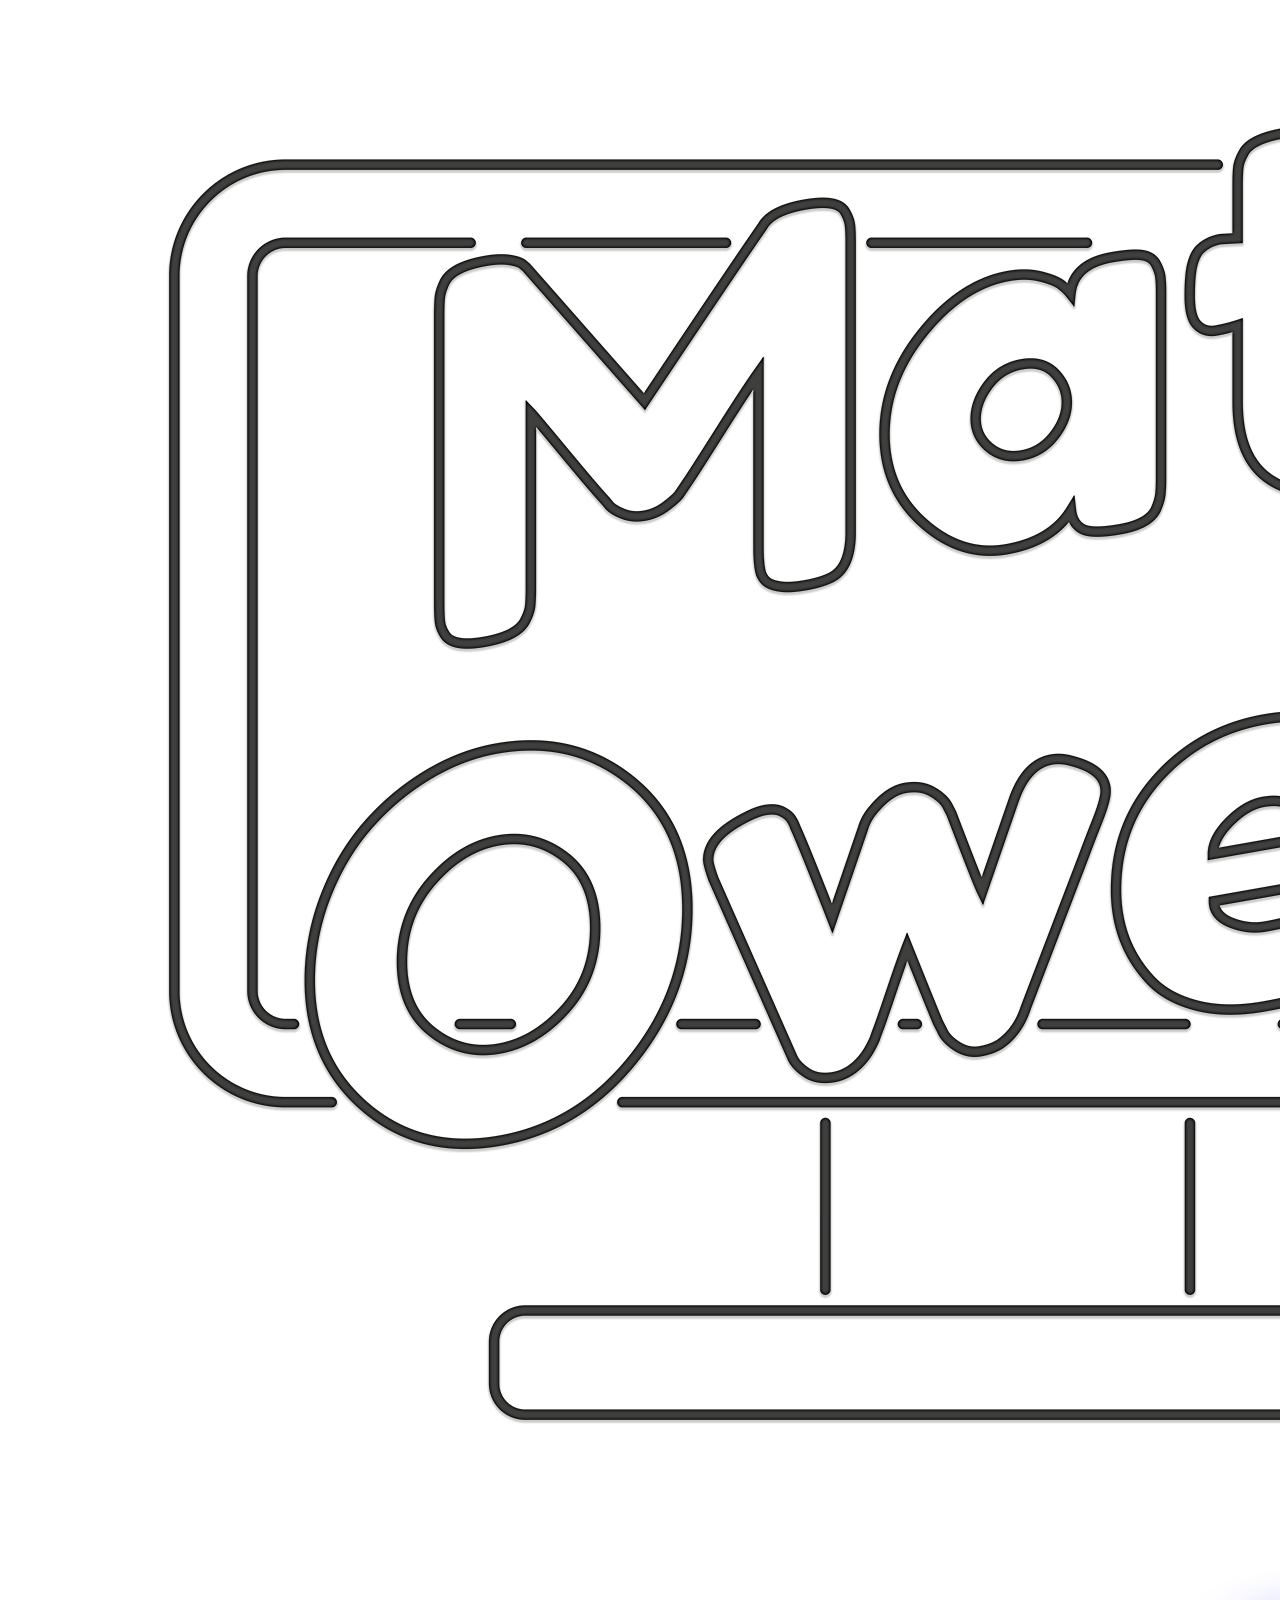
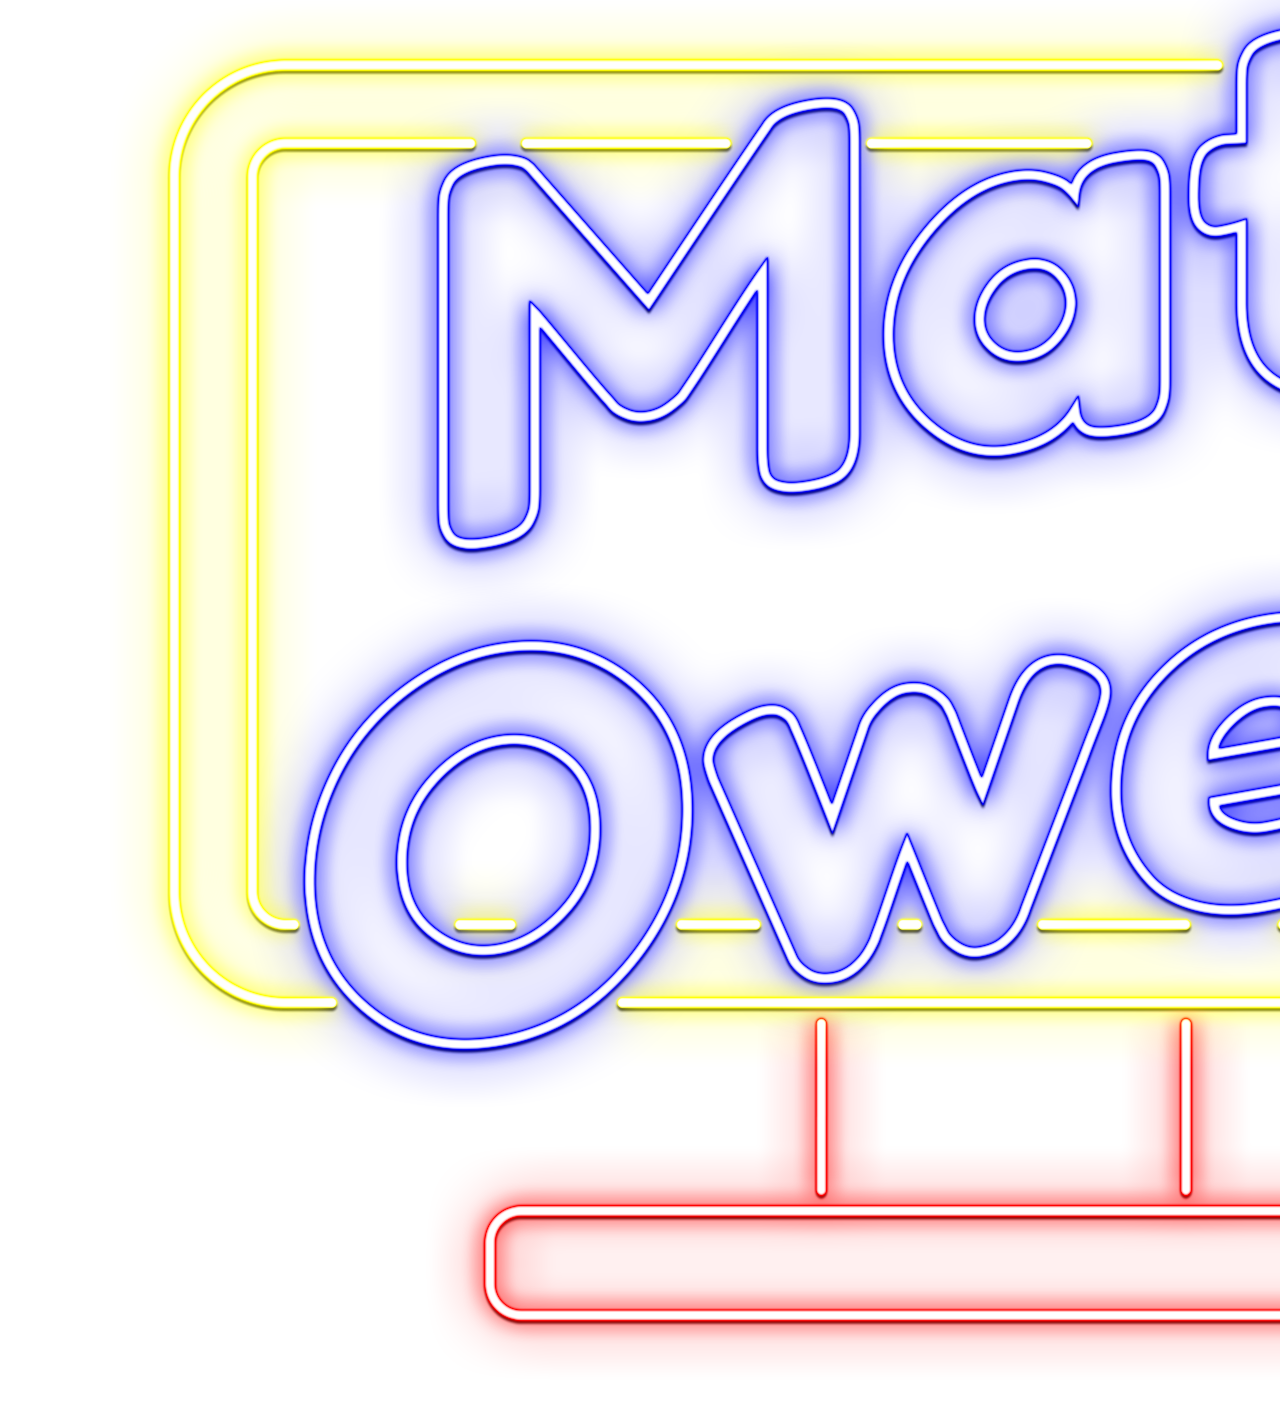
==== index.html @ fc447385 "starting new website" ====
<html>
    <head>
		<title>— Matt Owen —</title>
    	<link rel="stylesheet" type="text/css" href="style.css">
		<script src="app.js"></script>
    </head>
    <body>
		<div class="photo">
			<img src="sign_off.png" style>
		</div>
		<div class="photo photo2">
			<img src="sign_on.png" style>
		</div>
    </body>
</html>
---- style.css ----
.photo{
	height: auto;
	width: auto;
	margin: auto;
}

.photo2 {
	display: hidden;
}
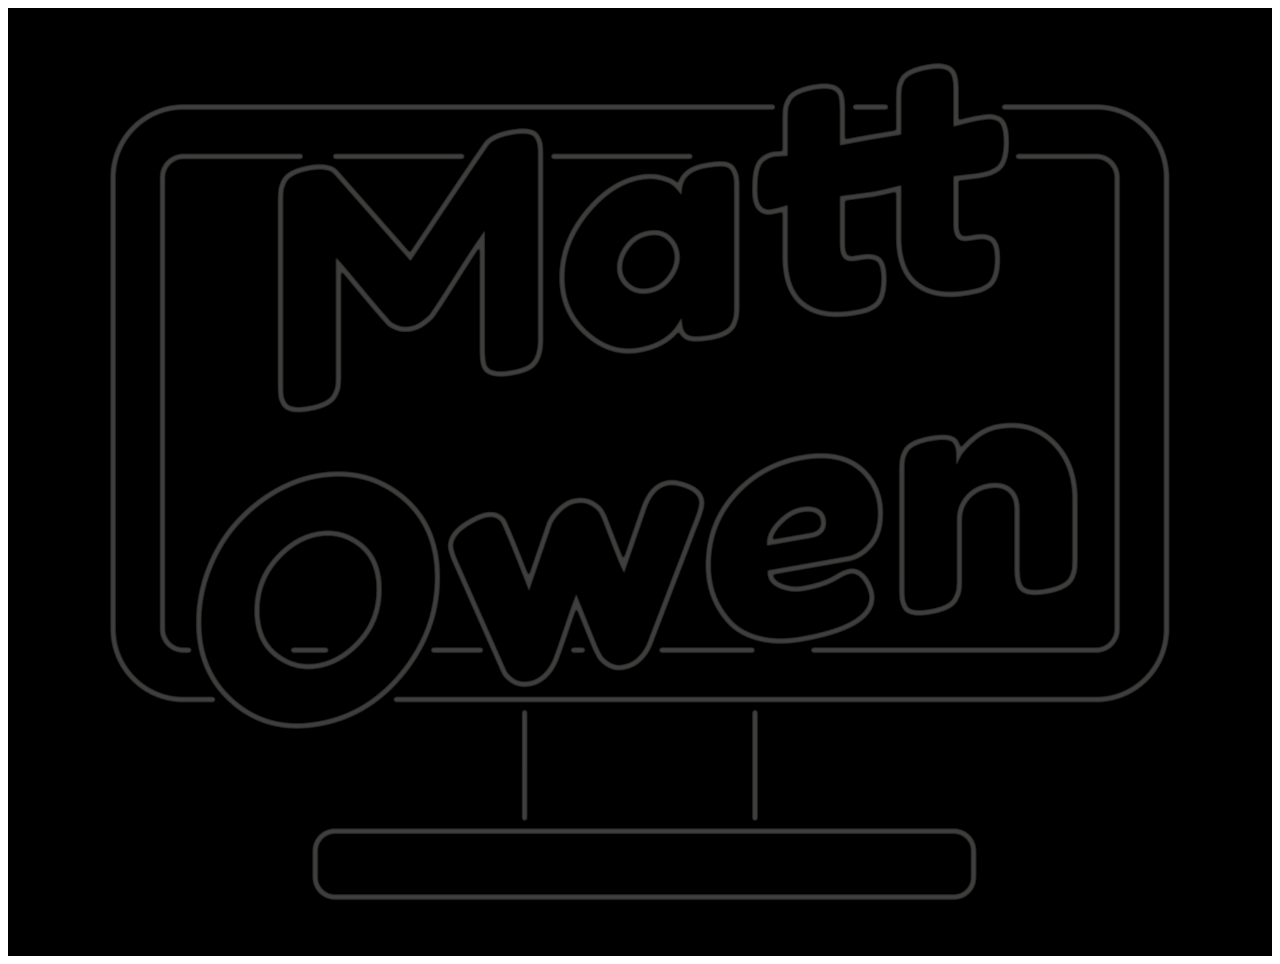
==== commit 1659e02b: "basic animation working" ====
--- a/index.html
+++ b/index.html
@@ -2,14 +2,14 @@
     <head>
 		<title>— Matt Owen —</title>
     	<link rel="stylesheet" type="text/css" href="style.css">
-		<script src="app.js"></script>
+        <script src="https://ajax.googleapis.com/ajax/libs/jquery/3.2.1/jquery.min.js"></script>
+		<script src="jqueries.js"></script>
+        <script src="app.js"></script>
     </head>
     <body>
-		<div class="photo">
-			<img src="sign_off.png" style>
-		</div>
-		<div class="photo photo2">
-			<img src="sign_on.png" style>
+		<div class="mainImage">
+			<img src="sign_off.png" id="signOff">
+			<img src="sign_on.png" class="photo2" id="signOn">
 		</div>
     </body>
-</html>
+</html>--- a/style.css
+++ b/style.css
@@ -1,9 +1,21 @@
-.photo{
-	height: auto;
-	width: auto;
-	margin: auto;
+
+.mainImage {
+    background:black;
+    position: relative;
+    display: inline-block;
 }
 
-.photo2 {
-	display: hidden;
-}+.mainImage img {
+    max-height: 100%;
+    max-width: 100%;
+    height: auto;
+    width: auto;
+}
+
+.mainImage .photo2 {
+	display: none;
+    position: absolute;
+    top: 0;
+    left: 0;
+    z-index: 99;
+}
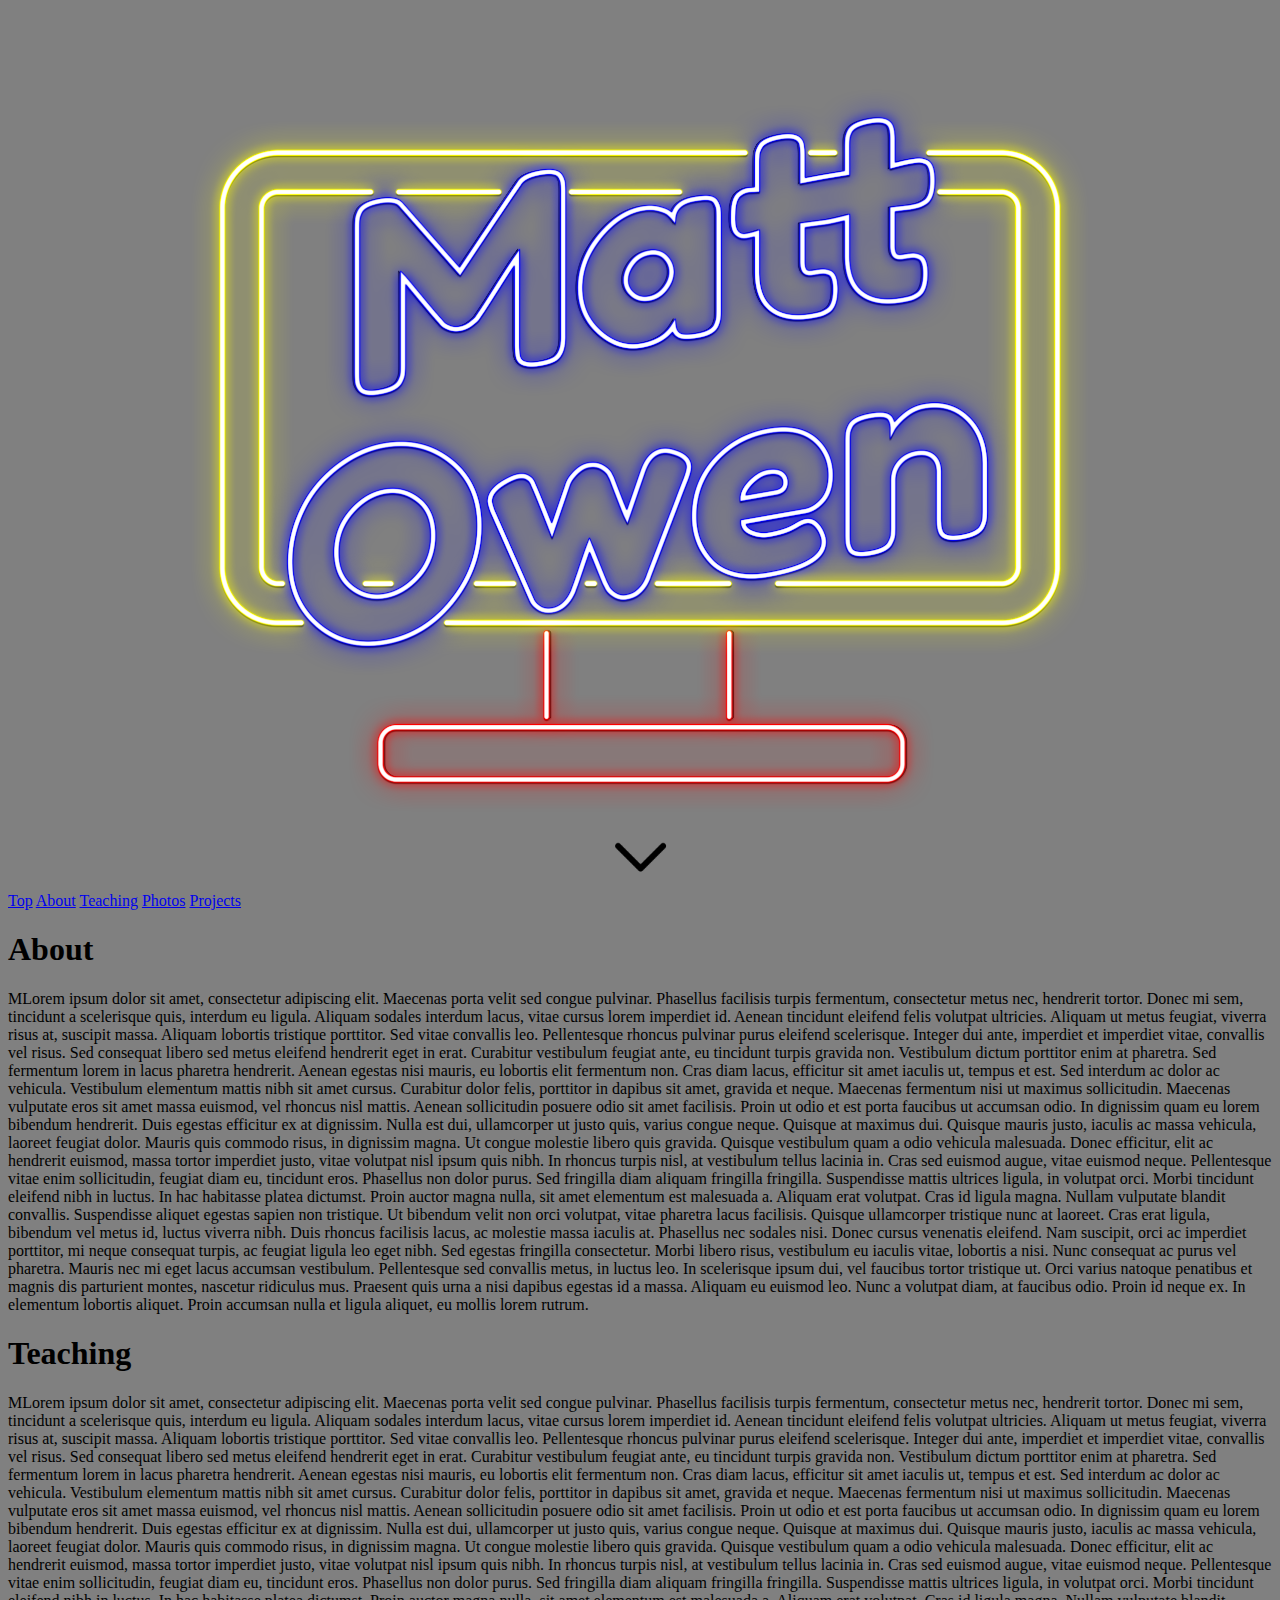
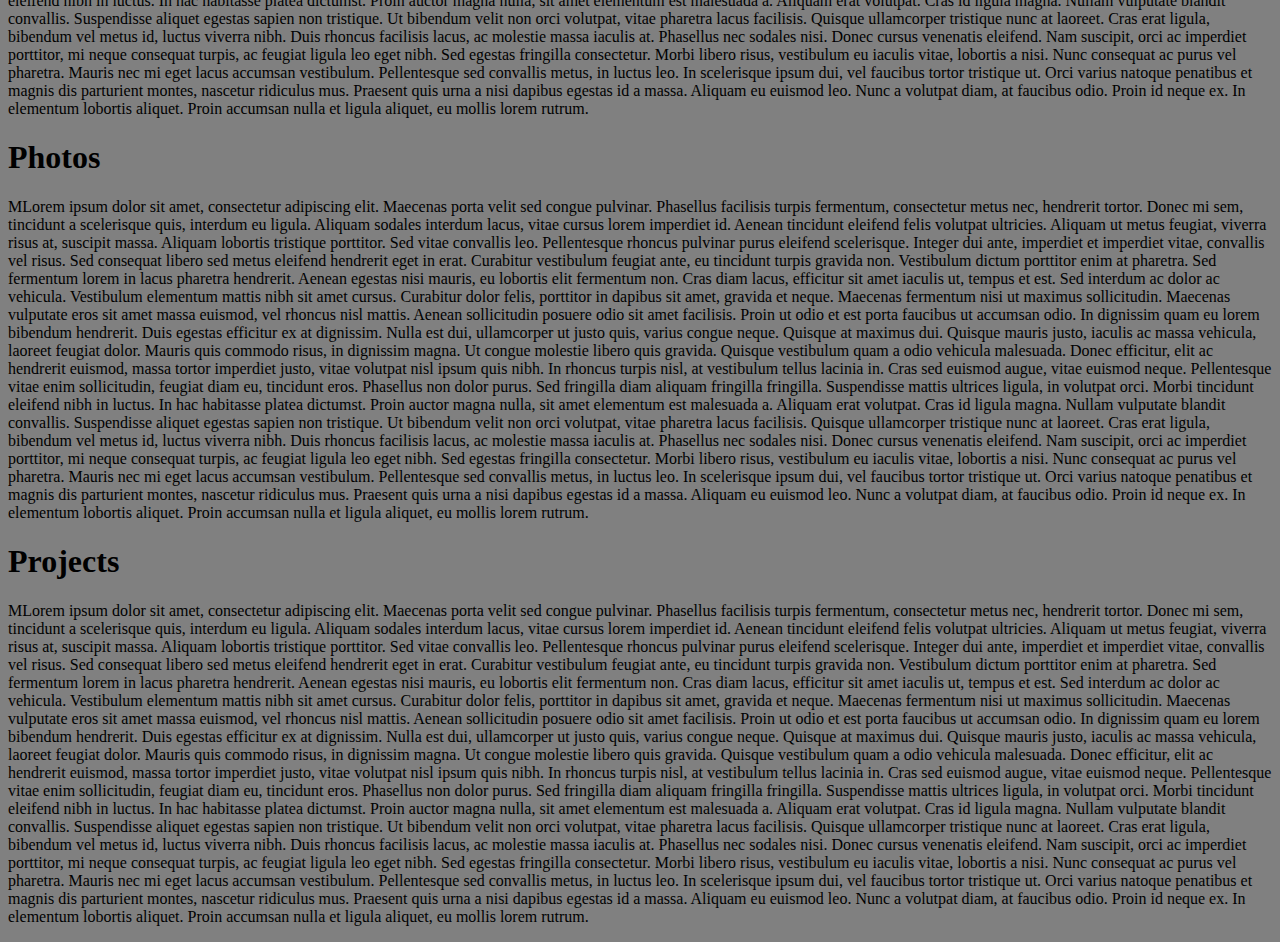
==== commit acfb0f65: "Mild changes, Likely last commit for a while because start of the semester" ====
--- a/index.html
+++ b/index.html
@@ -7,9 +7,72 @@
         <script src="app.js"></script>
     </head>
     <body>
-		<div class="mainImage">
-			<img src="sign_off.png" id="signOff">
-			<img src="sign_on.png" class="photo2" id="signOn">
-		</div>
+        <div class="top" id="top">
+            <span></span>
+            <img class="topImg" src="sign_off.png" id="signOff">
+            <img class="topImg" src="sign_on.png" id="signOn">
+            <a href="index.html#about"><img id="down" src="down.png"></a> 
+        </div>
+        <div class="nav">
+            <nav>
+                <a href="index.html#top">Top</a>
+                <a href="index.html#about">About</a>
+                <a href="index.html#teaching">Teaching</a>
+                <a href="index.html#photos">Photos</a>
+                <a href="index.html#projects">Projects</a>
+            </nav>
+        </div>
+        <div id="about">
+            <h1>About</h1>
+            <p>MLorem ipsum dolor sit amet, consectetur adipiscing elit. Maecenas porta velit sed congue pulvinar. Phasellus facilisis turpis fermentum, consectetur metus nec, hendrerit tortor. Donec mi sem, tincidunt a scelerisque quis, interdum eu ligula. Aliquam sodales interdum lacus, vitae cursus lorem imperdiet id. Aenean tincidunt eleifend felis volutpat ultricies. Aliquam ut metus feugiat, viverra risus at, suscipit massa. Aliquam lobortis tristique porttitor. Sed vitae convallis leo. Pellentesque rhoncus pulvinar purus eleifend scelerisque. Integer dui ante, imperdiet et imperdiet vitae, convallis vel risus. Sed consequat libero sed metus eleifend hendrerit eget in erat. Curabitur vestibulum feugiat ante, eu tincidunt turpis gravida non. Vestibulum dictum porttitor enim at pharetra. Sed fermentum lorem in lacus pharetra hendrerit.
+                
+            Aenean egestas nisi mauris, eu lobortis elit fermentum non. Cras diam lacus, efficitur sit amet iaculis ut, tempus et est. Sed interdum ac dolor ac vehicula. Vestibulum elementum mattis nibh sit amet cursus. Curabitur dolor felis, porttitor in dapibus sit amet, gravida et neque. Maecenas fermentum nisi ut maximus sollicitudin. Maecenas vulputate eros sit amet massa euismod, vel rhoncus nisl mattis. Aenean sollicitudin posuere odio sit amet facilisis. Proin ut odio et est porta faucibus ut accumsan odio.
+
+            In dignissim quam eu lorem bibendum hendrerit. Duis egestas efficitur ex at dignissim. Nulla est dui, ullamcorper ut justo quis, varius congue neque. Quisque at maximus dui. Quisque mauris justo, iaculis ac massa vehicula, laoreet feugiat dolor. Mauris quis commodo risus, in dignissim magna. Ut congue molestie libero quis gravida. Quisque vestibulum quam a odio vehicula malesuada. Donec efficitur, elit ac hendrerit euismod, massa tortor imperdiet justo, vitae volutpat nisl ipsum quis nibh. In rhoncus turpis nisl, at vestibulum tellus lacinia in. Cras sed euismod augue, vitae euismod neque. Pellentesque vitae enim sollicitudin, feugiat diam eu, tincidunt eros. Phasellus non dolor purus. Sed fringilla diam aliquam fringilla fringilla. Suspendisse mattis ultrices ligula, in volutpat orci.
+                
+            Morbi tincidunt eleifend nibh in luctus. In hac habitasse platea dictumst. Proin auctor magna nulla, sit amet elementum est malesuada a. Aliquam erat volutpat. Cras id ligula magna. Nullam vulputate blandit convallis. Suspendisse aliquet egestas sapien non tristique. Ut bibendum velit non orci volutpat, vitae pharetra lacus facilisis. Quisque ullamcorper tristique nunc at laoreet. Cras erat ligula, bibendum vel metus id, luctus viverra nibh. Duis rhoncus facilisis lacus, ac molestie massa iaculis at. Phasellus nec sodales nisi. Donec cursus venenatis eleifend. Nam suscipit, orci ac imperdiet porttitor, mi neque consequat turpis, ac feugiat ligula leo eget nibh.
+                
+            Sed egestas fringilla consectetur. Morbi libero risus, vestibulum eu iaculis vitae, lobortis a nisi. Nunc consequat ac purus vel pharetra. Mauris nec mi eget lacus accumsan vestibulum. Pellentesque sed convallis metus, in luctus leo. In scelerisque ipsum dui, vel faucibus tortor tristique ut. Orci varius natoque penatibus et magnis dis parturient montes, nascetur ridiculus mus. Praesent quis urna a nisi dapibus egestas id a massa. Aliquam eu euismod leo. Nunc a volutpat diam, at faucibus odio. Proin id neque ex. In elementum lobortis aliquet. Proin accumsan nulla et ligula aliquet, eu mollis lorem rutrum.
+            </p>
+        </div>
+        <div id="teaching">
+            <h1>Teaching</h1>
+            <p>MLorem ipsum dolor sit amet, consectetur adipiscing elit. Maecenas porta velit sed congue pulvinar. Phasellus facilisis turpis fermentum, consectetur metus nec, hendrerit tortor. Donec mi sem, tincidunt a scelerisque quis, interdum eu ligula. Aliquam sodales interdum lacus, vitae cursus lorem imperdiet id. Aenean tincidunt eleifend felis volutpat ultricies. Aliquam ut metus feugiat, viverra risus at, suscipit massa. Aliquam lobortis tristique porttitor. Sed vitae convallis leo. Pellentesque rhoncus pulvinar purus eleifend scelerisque. Integer dui ante, imperdiet et imperdiet vitae, convallis vel risus. Sed consequat libero sed metus eleifend hendrerit eget in erat. Curabitur vestibulum feugiat ante, eu tincidunt turpis gravida non. Vestibulum dictum porttitor enim at pharetra. Sed fermentum lorem in lacus pharetra hendrerit.
+                
+            Aenean egestas nisi mauris, eu lobortis elit fermentum non. Cras diam lacus, efficitur sit amet iaculis ut, tempus et est. Sed interdum ac dolor ac vehicula. Vestibulum elementum mattis nibh sit amet cursus. Curabitur dolor felis, porttitor in dapibus sit amet, gravida et neque. Maecenas fermentum nisi ut maximus sollicitudin. Maecenas vulputate eros sit amet massa euismod, vel rhoncus nisl mattis. Aenean sollicitudin posuere odio sit amet facilisis. Proin ut odio et est porta faucibus ut accumsan odio.
+
+            In dignissim quam eu lorem bibendum hendrerit. Duis egestas efficitur ex at dignissim. Nulla est dui, ullamcorper ut justo quis, varius congue neque. Quisque at maximus dui. Quisque mauris justo, iaculis ac massa vehicula, laoreet feugiat dolor. Mauris quis commodo risus, in dignissim magna. Ut congue molestie libero quis gravida. Quisque vestibulum quam a odio vehicula malesuada. Donec efficitur, elit ac hendrerit euismod, massa tortor imperdiet justo, vitae volutpat nisl ipsum quis nibh. In rhoncus turpis nisl, at vestibulum tellus lacinia in. Cras sed euismod augue, vitae euismod neque. Pellentesque vitae enim sollicitudin, feugiat diam eu, tincidunt eros. Phasellus non dolor purus. Sed fringilla diam aliquam fringilla fringilla. Suspendisse mattis ultrices ligula, in volutpat orci.
+                
+            Morbi tincidunt eleifend nibh in luctus. In hac habitasse platea dictumst. Proin auctor magna nulla, sit amet elementum est malesuada a. Aliquam erat volutpat. Cras id ligula magna. Nullam vulputate blandit convallis. Suspendisse aliquet egestas sapien non tristique. Ut bibendum velit non orci volutpat, vitae pharetra lacus facilisis. Quisque ullamcorper tristique nunc at laoreet. Cras erat ligula, bibendum vel metus id, luctus viverra nibh. Duis rhoncus facilisis lacus, ac molestie massa iaculis at. Phasellus nec sodales nisi. Donec cursus venenatis eleifend. Nam suscipit, orci ac imperdiet porttitor, mi neque consequat turpis, ac feugiat ligula leo eget nibh.
+                
+            Sed egestas fringilla consectetur. Morbi libero risus, vestibulum eu iaculis vitae, lobortis a nisi. Nunc consequat ac purus vel pharetra. Mauris nec mi eget lacus accumsan vestibulum. Pellentesque sed convallis metus, in luctus leo. In scelerisque ipsum dui, vel faucibus tortor tristique ut. Orci varius natoque penatibus et magnis dis parturient montes, nascetur ridiculus mus. Praesent quis urna a nisi dapibus egestas id a massa. Aliquam eu euismod leo. Nunc a volutpat diam, at faucibus odio. Proin id neque ex. In elementum lobortis aliquet. Proin accumsan nulla et ligula aliquet, eu mollis lorem rutrum.
+            </p>
+        </div>
+        <div id="photos">
+            <h1>Photos</h1>
+            <p>MLorem ipsum dolor sit amet, consectetur adipiscing elit. Maecenas porta velit sed congue pulvinar. Phasellus facilisis turpis fermentum, consectetur metus nec, hendrerit tortor. Donec mi sem, tincidunt a scelerisque quis, interdum eu ligula. Aliquam sodales interdum lacus, vitae cursus lorem imperdiet id. Aenean tincidunt eleifend felis volutpat ultricies. Aliquam ut metus feugiat, viverra risus at, suscipit massa. Aliquam lobortis tristique porttitor. Sed vitae convallis leo. Pellentesque rhoncus pulvinar purus eleifend scelerisque. Integer dui ante, imperdiet et imperdiet vitae, convallis vel risus. Sed consequat libero sed metus eleifend hendrerit eget in erat. Curabitur vestibulum feugiat ante, eu tincidunt turpis gravida non. Vestibulum dictum porttitor enim at pharetra. Sed fermentum lorem in lacus pharetra hendrerit.
+                
+            Aenean egestas nisi mauris, eu lobortis elit fermentum non. Cras diam lacus, efficitur sit amet iaculis ut, tempus et est. Sed interdum ac dolor ac vehicula. Vestibulum elementum mattis nibh sit amet cursus. Curabitur dolor felis, porttitor in dapibus sit amet, gravida et neque. Maecenas fermentum nisi ut maximus sollicitudin. Maecenas vulputate eros sit amet massa euismod, vel rhoncus nisl mattis. Aenean sollicitudin posuere odio sit amet facilisis. Proin ut odio et est porta faucibus ut accumsan odio.
+
+            In dignissim quam eu lorem bibendum hendrerit. Duis egestas efficitur ex at dignissim. Nulla est dui, ullamcorper ut justo quis, varius congue neque. Quisque at maximus dui. Quisque mauris justo, iaculis ac massa vehicula, laoreet feugiat dolor. Mauris quis commodo risus, in dignissim magna. Ut congue molestie libero quis gravida. Quisque vestibulum quam a odio vehicula malesuada. Donec efficitur, elit ac hendrerit euismod, massa tortor imperdiet justo, vitae volutpat nisl ipsum quis nibh. In rhoncus turpis nisl, at vestibulum tellus lacinia in. Cras sed euismod augue, vitae euismod neque. Pellentesque vitae enim sollicitudin, feugiat diam eu, tincidunt eros. Phasellus non dolor purus. Sed fringilla diam aliquam fringilla fringilla. Suspendisse mattis ultrices ligula, in volutpat orci.
+                
+            Morbi tincidunt eleifend nibh in luctus. In hac habitasse platea dictumst. Proin auctor magna nulla, sit amet elementum est malesuada a. Aliquam erat volutpat. Cras id ligula magna. Nullam vulputate blandit convallis. Suspendisse aliquet egestas sapien non tristique. Ut bibendum velit non orci volutpat, vitae pharetra lacus facilisis. Quisque ullamcorper tristique nunc at laoreet. Cras erat ligula, bibendum vel metus id, luctus viverra nibh. Duis rhoncus facilisis lacus, ac molestie massa iaculis at. Phasellus nec sodales nisi. Donec cursus venenatis eleifend. Nam suscipit, orci ac imperdiet porttitor, mi neque consequat turpis, ac feugiat ligula leo eget nibh.
+                
+            Sed egestas fringilla consectetur. Morbi libero risus, vestibulum eu iaculis vitae, lobortis a nisi. Nunc consequat ac purus vel pharetra. Mauris nec mi eget lacus accumsan vestibulum. Pellentesque sed convallis metus, in luctus leo. In scelerisque ipsum dui, vel faucibus tortor tristique ut. Orci varius natoque penatibus et magnis dis parturient montes, nascetur ridiculus mus. Praesent quis urna a nisi dapibus egestas id a massa. Aliquam eu euismod leo. Nunc a volutpat diam, at faucibus odio. Proin id neque ex. In elementum lobortis aliquet. Proin accumsan nulla et ligula aliquet, eu mollis lorem rutrum.
+            </p>
+        </div>
+        <div id="projects">
+            <h1>Projects</h1>
+            <p>MLorem ipsum dolor sit amet, consectetur adipiscing elit. Maecenas porta velit sed congue pulvinar. Phasellus facilisis turpis fermentum, consectetur metus nec, hendrerit tortor. Donec mi sem, tincidunt a scelerisque quis, interdum eu ligula. Aliquam sodales interdum lacus, vitae cursus lorem imperdiet id. Aenean tincidunt eleifend felis volutpat ultricies. Aliquam ut metus feugiat, viverra risus at, suscipit massa. Aliquam lobortis tristique porttitor. Sed vitae convallis leo. Pellentesque rhoncus pulvinar purus eleifend scelerisque. Integer dui ante, imperdiet et imperdiet vitae, convallis vel risus. Sed consequat libero sed metus eleifend hendrerit eget in erat. Curabitur vestibulum feugiat ante, eu tincidunt turpis gravida non. Vestibulum dictum porttitor enim at pharetra. Sed fermentum lorem in lacus pharetra hendrerit.
+                
+            Aenean egestas nisi mauris, eu lobortis elit fermentum non. Cras diam lacus, efficitur sit amet iaculis ut, tempus et est. Sed interdum ac dolor ac vehicula. Vestibulum elementum mattis nibh sit amet cursus. Curabitur dolor felis, porttitor in dapibus sit amet, gravida et neque. Maecenas fermentum nisi ut maximus sollicitudin. Maecenas vulputate eros sit amet massa euismod, vel rhoncus nisl mattis. Aenean sollicitudin posuere odio sit amet facilisis. Proin ut odio et est porta faucibus ut accumsan odio.
+
+            In dignissim quam eu lorem bibendum hendrerit. Duis egestas efficitur ex at dignissim. Nulla est dui, ullamcorper ut justo quis, varius congue neque. Quisque at maximus dui. Quisque mauris justo, iaculis ac massa vehicula, laoreet feugiat dolor. Mauris quis commodo risus, in dignissim magna. Ut congue molestie libero quis gravida. Quisque vestibulum quam a odio vehicula malesuada. Donec efficitur, elit ac hendrerit euismod, massa tortor imperdiet justo, vitae volutpat nisl ipsum quis nibh. In rhoncus turpis nisl, at vestibulum tellus lacinia in. Cras sed euismod augue, vitae euismod neque. Pellentesque vitae enim sollicitudin, feugiat diam eu, tincidunt eros. Phasellus non dolor purus. Sed fringilla diam aliquam fringilla fringilla. Suspendisse mattis ultrices ligula, in volutpat orci.
+                
+            Morbi tincidunt eleifend nibh in luctus. In hac habitasse platea dictumst. Proin auctor magna nulla, sit amet elementum est malesuada a. Aliquam erat volutpat. Cras id ligula magna. Nullam vulputate blandit convallis. Suspendisse aliquet egestas sapien non tristique. Ut bibendum velit non orci volutpat, vitae pharetra lacus facilisis. Quisque ullamcorper tristique nunc at laoreet. Cras erat ligula, bibendum vel metus id, luctus viverra nibh. Duis rhoncus facilisis lacus, ac molestie massa iaculis at. Phasellus nec sodales nisi. Donec cursus venenatis eleifend. Nam suscipit, orci ac imperdiet porttitor, mi neque consequat turpis, ac feugiat ligula leo eget nibh.
+                
+            Sed egestas fringilla consectetur. Morbi libero risus, vestibulum eu iaculis vitae, lobortis a nisi. Nunc consequat ac purus vel pharetra. Mauris nec mi eget lacus accumsan vestibulum. Pellentesque sed convallis metus, in luctus leo. In scelerisque ipsum dui, vel faucibus tortor tristique ut. Orci varius natoque penatibus et magnis dis parturient montes, nascetur ridiculus mus. Praesent quis urna a nisi dapibus egestas id a massa. Aliquam eu euismod leo. Nunc a volutpat diam, at faucibus odio. Proin id neque ex. In elementum lobortis aliquet. Proin accumsan nulla et ligula aliquet, eu mollis lorem rutrum.
+            </p>
+        </div>
     </body>
 </html>--- a/style.css
+++ b/style.css
@@ -1,21 +1,42 @@
-
-.mainImage {
-    background:black;
-    position: relative;
-    display: inline-block;
+body {
+    background: grey;
 }
 
-.mainImage img {
-    max-height: 100%;
-    max-width: 100%;
-    height: auto;
-    width: auto;
+.top {
+    width: 100%;
+    height: 100%;
+    position: relative;
 }
 
-.mainImage .photo2 {
-	display: none;
+.topImg {
+    display: inline-block;
+    max-height: 85%;
+    max-width: 100%;
+    width: auto;
+    height: auto;
+    margin: auto;
     position: absolute;
     top: 0;
+    bottom: 0;
     left: 0;
-    z-index: 99;
+    right: 0;
+    margin: auto;
 }
+
+#down {
+    display: inline-block;
+    height: 75;
+    width: 75;
+/*    margin: auto;*/
+    position: absolute;
+/*    top: 0;*/
+    bottom: 0;
+    left:0;
+    right: 0;
+    margin: auto;
+}
+
+.navBar {
+    position: sticky;
+    top: 0;
+}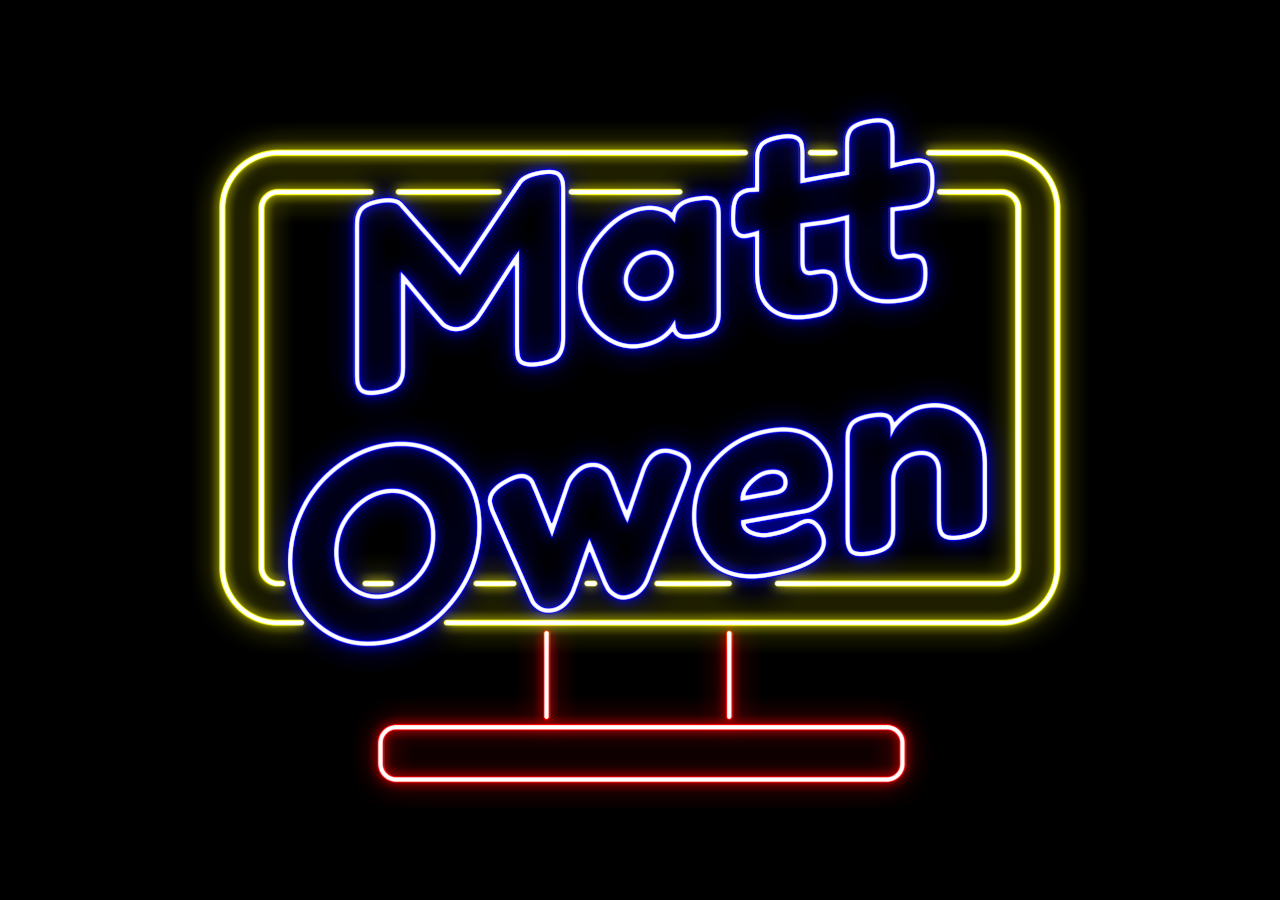
==== commit b69e3b2f: "minimalism for now" ====
--- a/index.html
+++ b/index.html
@@ -13,6 +13,7 @@
             <img class="topImg" src="sign_on.png" id="signOn">
             <a href="index.html#about"><img id="down" src="down.png"></a> 
         </div>
+<!--
         <div class="nav">
             <nav>
                 <a href="index.html#top">Top</a>
@@ -74,5 +75,6 @@
             Sed egestas fringilla consectetur. Morbi libero risus, vestibulum eu iaculis vitae, lobortis a nisi. Nunc consequat ac purus vel pharetra. Mauris nec mi eget lacus accumsan vestibulum. Pellentesque sed convallis metus, in luctus leo. In scelerisque ipsum dui, vel faucibus tortor tristique ut. Orci varius natoque penatibus et magnis dis parturient montes, nascetur ridiculus mus. Praesent quis urna a nisi dapibus egestas id a massa. Aliquam eu euismod leo. Nunc a volutpat diam, at faucibus odio. Proin id neque ex. In elementum lobortis aliquet. Proin accumsan nulla et ligula aliquet, eu mollis lorem rutrum.
             </p>
         </div>
+-->
     </body>
 </html>--- a/style.css
+++ b/style.css
@@ -1,5 +1,5 @@
 body {
-    background: grey;
+    background: black;
 }
 
 .top {
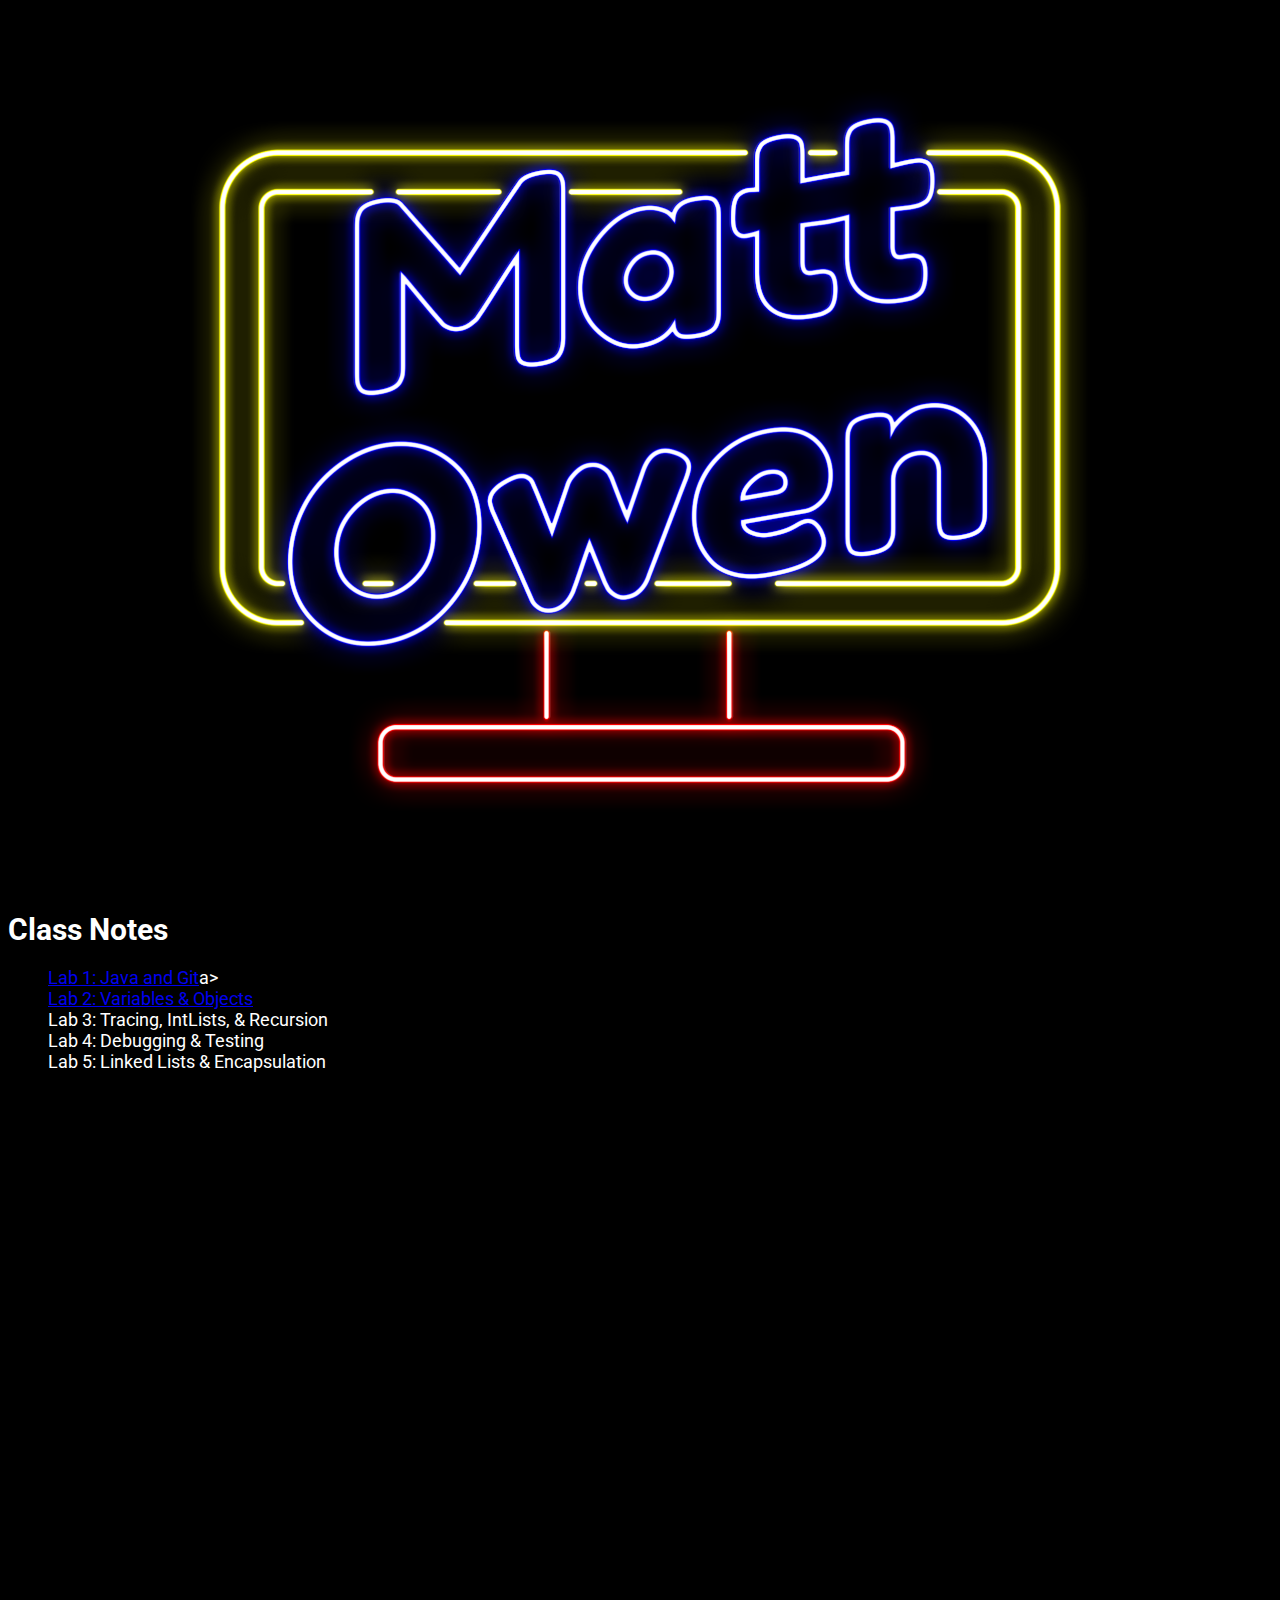
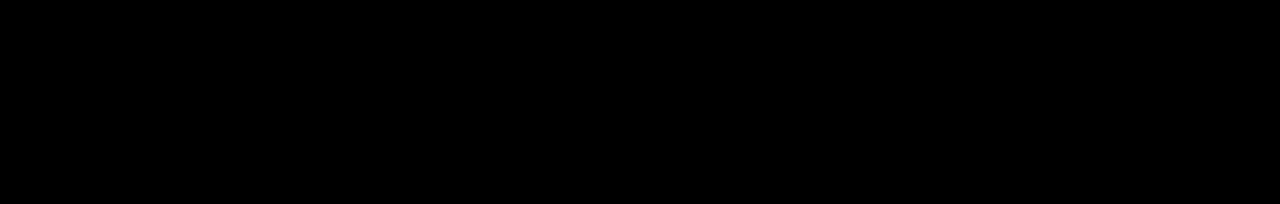
==== commit 82d3187b: "adding functionality to allow students to view my materials" ====
--- a/index.html
+++ b/index.html
@@ -3,6 +3,7 @@
 		<title>— Matt Owen —</title>
     	<link rel="stylesheet" type="text/css" href="style.css">
         <script src="https://ajax.googleapis.com/ajax/libs/jquery/3.2.1/jquery.min.js"></script>
+        <link href="https://fonts.googleapis.com/css?family=Roboto" rel="stylesheet">
 		<script src="jqueries.js"></script>
         <script src="app.js"></script>
     </head>
@@ -11,8 +12,21 @@
             <span></span>
             <img class="topImg" src="sign_off.png" id="signOff">
             <img class="topImg" src="sign_on.png" id="signOn">
-            <a href="index.html#about"><img id="down" src="down.png"></a> 
+            <a href="index.html#teaching"><img id="down" src="down.png"></a> 
         </div>
+        <div class="teaching" id="teaching">
+            <h1 class="header">
+                 Class Notes
+            </h1>
+            <ul class="links">
+                <li><a href="cs61bl/Lab%201_%20Java,%20Git.pdf">Lab 1: Java and Git</a>a></li>
+                <li><a href="cs61bl/Lab%2002_%20Variables%20&%20Objects.pdf">Lab 2: Variables &amp; Objects</a></li>
+                <li>Lab 3: Tracing, IntLists, &amp; Recursion</li>
+                <li>Lab 4: Debugging &amp; Testing</li>
+                <li>Lab 5: Linked Lists &amp; Encapsulation</li>    
+            </ul>
+        </div>
+        
 <!--
         <div class="nav">
             <nav>
@@ -25,54 +39,22 @@
         </div>
         <div id="about">
             <h1>About</h1>
-            <p>MLorem ipsum dolor sit amet, consectetur adipiscing elit. Maecenas porta velit sed congue pulvinar. Phasellus facilisis turpis fermentum, consectetur metus nec, hendrerit tortor. Donec mi sem, tincidunt a scelerisque quis, interdum eu ligula. Aliquam sodales interdum lacus, vitae cursus lorem imperdiet id. Aenean tincidunt eleifend felis volutpat ultricies. Aliquam ut metus feugiat, viverra risus at, suscipit massa. Aliquam lobortis tristique porttitor. Sed vitae convallis leo. Pellentesque rhoncus pulvinar purus eleifend scelerisque. Integer dui ante, imperdiet et imperdiet vitae, convallis vel risus. Sed consequat libero sed metus eleifend hendrerit eget in erat. Curabitur vestibulum feugiat ante, eu tincidunt turpis gravida non. Vestibulum dictum porttitor enim at pharetra. Sed fermentum lorem in lacus pharetra hendrerit.
-                
-            Aenean egestas nisi mauris, eu lobortis elit fermentum non. Cras diam lacus, efficitur sit amet iaculis ut, tempus et est. Sed interdum ac dolor ac vehicula. Vestibulum elementum mattis nibh sit amet cursus. Curabitur dolor felis, porttitor in dapibus sit amet, gravida et neque. Maecenas fermentum nisi ut maximus sollicitudin. Maecenas vulputate eros sit amet massa euismod, vel rhoncus nisl mattis. Aenean sollicitudin posuere odio sit amet facilisis. Proin ut odio et est porta faucibus ut accumsan odio.
-
-            In dignissim quam eu lorem bibendum hendrerit. Duis egestas efficitur ex at dignissim. Nulla est dui, ullamcorper ut justo quis, varius congue neque. Quisque at maximus dui. Quisque mauris justo, iaculis ac massa vehicula, laoreet feugiat dolor. Mauris quis commodo risus, in dignissim magna. Ut congue molestie libero quis gravida. Quisque vestibulum quam a odio vehicula malesuada. Donec efficitur, elit ac hendrerit euismod, massa tortor imperdiet justo, vitae volutpat nisl ipsum quis nibh. In rhoncus turpis nisl, at vestibulum tellus lacinia in. Cras sed euismod augue, vitae euismod neque. Pellentesque vitae enim sollicitudin, feugiat diam eu, tincidunt eros. Phasellus non dolor purus. Sed fringilla diam aliquam fringilla fringilla. Suspendisse mattis ultrices ligula, in volutpat orci.
-                
-            Morbi tincidunt eleifend nibh in luctus. In hac habitasse platea dictumst. Proin auctor magna nulla, sit amet elementum est malesuada a. Aliquam erat volutpat. Cras id ligula magna. Nullam vulputate blandit convallis. Suspendisse aliquet egestas sapien non tristique. Ut bibendum velit non orci volutpat, vitae pharetra lacus facilisis. Quisque ullamcorper tristique nunc at laoreet. Cras erat ligula, bibendum vel metus id, luctus viverra nibh. Duis rhoncus facilisis lacus, ac molestie massa iaculis at. Phasellus nec sodales nisi. Donec cursus venenatis eleifend. Nam suscipit, orci ac imperdiet porttitor, mi neque consequat turpis, ac feugiat ligula leo eget nibh.
-                
-            Sed egestas fringilla consectetur. Morbi libero risus, vestibulum eu iaculis vitae, lobortis a nisi. Nunc consequat ac purus vel pharetra. Mauris nec mi eget lacus accumsan vestibulum. Pellentesque sed convallis metus, in luctus leo. In scelerisque ipsum dui, vel faucibus tortor tristique ut. Orci varius natoque penatibus et magnis dis parturient montes, nascetur ridiculus mus. Praesent quis urna a nisi dapibus egestas id a massa. Aliquam eu euismod leo. Nunc a volutpat diam, at faucibus odio. Proin id neque ex. In elementum lobortis aliquet. Proin accumsan nulla et ligula aliquet, eu mollis lorem rutrum.
+            <p>About me goes here.
             </p>
         </div>
         <div id="teaching">
             <h1>Teaching</h1>
-            <p>MLorem ipsum dolor sit amet, consectetur adipiscing elit. Maecenas porta velit sed congue pulvinar. Phasellus facilisis turpis fermentum, consectetur metus nec, hendrerit tortor. Donec mi sem, tincidunt a scelerisque quis, interdum eu ligula. Aliquam sodales interdum lacus, vitae cursus lorem imperdiet id. Aenean tincidunt eleifend felis volutpat ultricies. Aliquam ut metus feugiat, viverra risus at, suscipit massa. Aliquam lobortis tristique porttitor. Sed vitae convallis leo. Pellentesque rhoncus pulvinar purus eleifend scelerisque. Integer dui ante, imperdiet et imperdiet vitae, convallis vel risus. Sed consequat libero sed metus eleifend hendrerit eget in erat. Curabitur vestibulum feugiat ante, eu tincidunt turpis gravida non. Vestibulum dictum porttitor enim at pharetra. Sed fermentum lorem in lacus pharetra hendrerit.
-                
-            Aenean egestas nisi mauris, eu lobortis elit fermentum non. Cras diam lacus, efficitur sit amet iaculis ut, tempus et est. Sed interdum ac dolor ac vehicula. Vestibulum elementum mattis nibh sit amet cursus. Curabitur dolor felis, porttitor in dapibus sit amet, gravida et neque. Maecenas fermentum nisi ut maximus sollicitudin. Maecenas vulputate eros sit amet massa euismod, vel rhoncus nisl mattis. Aenean sollicitudin posuere odio sit amet facilisis. Proin ut odio et est porta faucibus ut accumsan odio.
-
-            In dignissim quam eu lorem bibendum hendrerit. Duis egestas efficitur ex at dignissim. Nulla est dui, ullamcorper ut justo quis, varius congue neque. Quisque at maximus dui. Quisque mauris justo, iaculis ac massa vehicula, laoreet feugiat dolor. Mauris quis commodo risus, in dignissim magna. Ut congue molestie libero quis gravida. Quisque vestibulum quam a odio vehicula malesuada. Donec efficitur, elit ac hendrerit euismod, massa tortor imperdiet justo, vitae volutpat nisl ipsum quis nibh. In rhoncus turpis nisl, at vestibulum tellus lacinia in. Cras sed euismod augue, vitae euismod neque. Pellentesque vitae enim sollicitudin, feugiat diam eu, tincidunt eros. Phasellus non dolor purus. Sed fringilla diam aliquam fringilla fringilla. Suspendisse mattis ultrices ligula, in volutpat orci.
-                
-            Morbi tincidunt eleifend nibh in luctus. In hac habitasse platea dictumst. Proin auctor magna nulla, sit amet elementum est malesuada a. Aliquam erat volutpat. Cras id ligula magna. Nullam vulputate blandit convallis. Suspendisse aliquet egestas sapien non tristique. Ut bibendum velit non orci volutpat, vitae pharetra lacus facilisis. Quisque ullamcorper tristique nunc at laoreet. Cras erat ligula, bibendum vel metus id, luctus viverra nibh. Duis rhoncus facilisis lacus, ac molestie massa iaculis at. Phasellus nec sodales nisi. Donec cursus venenatis eleifend. Nam suscipit, orci ac imperdiet porttitor, mi neque consequat turpis, ac feugiat ligula leo eget nibh.
-                
-            Sed egestas fringilla consectetur. Morbi libero risus, vestibulum eu iaculis vitae, lobortis a nisi. Nunc consequat ac purus vel pharetra. Mauris nec mi eget lacus accumsan vestibulum. Pellentesque sed convallis metus, in luctus leo. In scelerisque ipsum dui, vel faucibus tortor tristique ut. Orci varius natoque penatibus et magnis dis parturient montes, nascetur ridiculus mus. Praesent quis urna a nisi dapibus egestas id a massa. Aliquam eu euismod leo. Nunc a volutpat diam, at faucibus odio. Proin id neque ex. In elementum lobortis aliquet. Proin accumsan nulla et ligula aliquet, eu mollis lorem rutrum.
+            <p>Teaching materials go here.
             </p>
         </div>
         <div id="photos">
             <h1>Photos</h1>
-            <p>MLorem ipsum dolor sit amet, consectetur adipiscing elit. Maecenas porta velit sed congue pulvinar. Phasellus facilisis turpis fermentum, consectetur metus nec, hendrerit tortor. Donec mi sem, tincidunt a scelerisque quis, interdum eu ligula. Aliquam sodales interdum lacus, vitae cursus lorem imperdiet id. Aenean tincidunt eleifend felis volutpat ultricies. Aliquam ut metus feugiat, viverra risus at, suscipit massa. Aliquam lobortis tristique porttitor. Sed vitae convallis leo. Pellentesque rhoncus pulvinar purus eleifend scelerisque. Integer dui ante, imperdiet et imperdiet vitae, convallis vel risus. Sed consequat libero sed metus eleifend hendrerit eget in erat. Curabitur vestibulum feugiat ante, eu tincidunt turpis gravida non. Vestibulum dictum porttitor enim at pharetra. Sed fermentum lorem in lacus pharetra hendrerit.
-                
-            Aenean egestas nisi mauris, eu lobortis elit fermentum non. Cras diam lacus, efficitur sit amet iaculis ut, tempus et est. Sed interdum ac dolor ac vehicula. Vestibulum elementum mattis nibh sit amet cursus. Curabitur dolor felis, porttitor in dapibus sit amet, gravida et neque. Maecenas fermentum nisi ut maximus sollicitudin. Maecenas vulputate eros sit amet massa euismod, vel rhoncus nisl mattis. Aenean sollicitudin posuere odio sit amet facilisis. Proin ut odio et est porta faucibus ut accumsan odio.
-
-            In dignissim quam eu lorem bibendum hendrerit. Duis egestas efficitur ex at dignissim. Nulla est dui, ullamcorper ut justo quis, varius congue neque. Quisque at maximus dui. Quisque mauris justo, iaculis ac massa vehicula, laoreet feugiat dolor. Mauris quis commodo risus, in dignissim magna. Ut congue molestie libero quis gravida. Quisque vestibulum quam a odio vehicula malesuada. Donec efficitur, elit ac hendrerit euismod, massa tortor imperdiet justo, vitae volutpat nisl ipsum quis nibh. In rhoncus turpis nisl, at vestibulum tellus lacinia in. Cras sed euismod augue, vitae euismod neque. Pellentesque vitae enim sollicitudin, feugiat diam eu, tincidunt eros. Phasellus non dolor purus. Sed fringilla diam aliquam fringilla fringilla. Suspendisse mattis ultrices ligula, in volutpat orci.
-                
-            Morbi tincidunt eleifend nibh in luctus. In hac habitasse platea dictumst. Proin auctor magna nulla, sit amet elementum est malesuada a. Aliquam erat volutpat. Cras id ligula magna. Nullam vulputate blandit convallis. Suspendisse aliquet egestas sapien non tristique. Ut bibendum velit non orci volutpat, vitae pharetra lacus facilisis. Quisque ullamcorper tristique nunc at laoreet. Cras erat ligula, bibendum vel metus id, luctus viverra nibh. Duis rhoncus facilisis lacus, ac molestie massa iaculis at. Phasellus nec sodales nisi. Donec cursus venenatis eleifend. Nam suscipit, orci ac imperdiet porttitor, mi neque consequat turpis, ac feugiat ligula leo eget nibh.
-                
-            Sed egestas fringilla consectetur. Morbi libero risus, vestibulum eu iaculis vitae, lobortis a nisi. Nunc consequat ac purus vel pharetra. Mauris nec mi eget lacus accumsan vestibulum. Pellentesque sed convallis metus, in luctus leo. In scelerisque ipsum dui, vel faucibus tortor tristique ut. Orci varius natoque penatibus et magnis dis parturient montes, nascetur ridiculus mus. Praesent quis urna a nisi dapibus egestas id a massa. Aliquam eu euismod leo. Nunc a volutpat diam, at faucibus odio. Proin id neque ex. In elementum lobortis aliquet. Proin accumsan nulla et ligula aliquet, eu mollis lorem rutrum.
+            <p>Photos go here.
             </p>
         </div>
         <div id="projects">
             <h1>Projects</h1>
-            <p>MLorem ipsum dolor sit amet, consectetur adipiscing elit. Maecenas porta velit sed congue pulvinar. Phasellus facilisis turpis fermentum, consectetur metus nec, hendrerit tortor. Donec mi sem, tincidunt a scelerisque quis, interdum eu ligula. Aliquam sodales interdum lacus, vitae cursus lorem imperdiet id. Aenean tincidunt eleifend felis volutpat ultricies. Aliquam ut metus feugiat, viverra risus at, suscipit massa. Aliquam lobortis tristique porttitor. Sed vitae convallis leo. Pellentesque rhoncus pulvinar purus eleifend scelerisque. Integer dui ante, imperdiet et imperdiet vitae, convallis vel risus. Sed consequat libero sed metus eleifend hendrerit eget in erat. Curabitur vestibulum feugiat ante, eu tincidunt turpis gravida non. Vestibulum dictum porttitor enim at pharetra. Sed fermentum lorem in lacus pharetra hendrerit.
-                
-            Aenean egestas nisi mauris, eu lobortis elit fermentum non. Cras diam lacus, efficitur sit amet iaculis ut, tempus et est. Sed interdum ac dolor ac vehicula. Vestibulum elementum mattis nibh sit amet cursus. Curabitur dolor felis, porttitor in dapibus sit amet, gravida et neque. Maecenas fermentum nisi ut maximus sollicitudin. Maecenas vulputate eros sit amet massa euismod, vel rhoncus nisl mattis. Aenean sollicitudin posuere odio sit amet facilisis. Proin ut odio et est porta faucibus ut accumsan odio.
-
-            In dignissim quam eu lorem bibendum hendrerit. Duis egestas efficitur ex at dignissim. Nulla est dui, ullamcorper ut justo quis, varius congue neque. Quisque at maximus dui. Quisque mauris justo, iaculis ac massa vehicula, laoreet feugiat dolor. Mauris quis commodo risus, in dignissim magna. Ut congue molestie libero quis gravida. Quisque vestibulum quam a odio vehicula malesuada. Donec efficitur, elit ac hendrerit euismod, massa tortor imperdiet justo, vitae volutpat nisl ipsum quis nibh. In rhoncus turpis nisl, at vestibulum tellus lacinia in. Cras sed euismod augue, vitae euismod neque. Pellentesque vitae enim sollicitudin, feugiat diam eu, tincidunt eros. Phasellus non dolor purus. Sed fringilla diam aliquam fringilla fringilla. Suspendisse mattis ultrices ligula, in volutpat orci.
-                
-            Morbi tincidunt eleifend nibh in luctus. In hac habitasse platea dictumst. Proin auctor magna nulla, sit amet elementum est malesuada a. Aliquam erat volutpat. Cras id ligula magna. Nullam vulputate blandit convallis. Suspendisse aliquet egestas sapien non tristique. Ut bibendum velit non orci volutpat, vitae pharetra lacus facilisis. Quisque ullamcorper tristique nunc at laoreet. Cras erat ligula, bibendum vel metus id, luctus viverra nibh. Duis rhoncus facilisis lacus, ac molestie massa iaculis at. Phasellus nec sodales nisi. Donec cursus venenatis eleifend. Nam suscipit, orci ac imperdiet porttitor, mi neque consequat turpis, ac feugiat ligula leo eget nibh.
-                
-            Sed egestas fringilla consectetur. Morbi libero risus, vestibulum eu iaculis vitae, lobortis a nisi. Nunc consequat ac purus vel pharetra. Mauris nec mi eget lacus accumsan vestibulum. Pellentesque sed convallis metus, in luctus leo. In scelerisque ipsum dui, vel faucibus tortor tristique ut. Orci varius natoque penatibus et magnis dis parturient montes, nascetur ridiculus mus. Praesent quis urna a nisi dapibus egestas id a massa. Aliquam eu euismod leo. Nunc a volutpat diam, at faucibus odio. Proin id neque ex. In elementum lobortis aliquet. Proin accumsan nulla et ligula aliquet, eu mollis lorem rutrum.
+            <p>Projects go here.
             </p>
         </div>
 -->
--- a/style.css
+++ b/style.css
@@ -7,6 +7,35 @@
     height: 100%;
     position: relative;
 }
+
+.teaching {
+    width: 100%;
+    height: 100%;
+    position: relative;
+}
+
+ul.links {
+    list-style-type: none;
+    font-family: Roboto;
+    color: white;
+    font-size: 18;
+}
+
+a:hover {
+    color: darkblue;
+}
+
+a:visited {
+    color: darkgoldenrod;
+}
+
+.header {
+    font-family: Roboto;
+    color:white;
+    font-size: 30;
+}
+
+
 
 .topImg {
     display: inline-block;
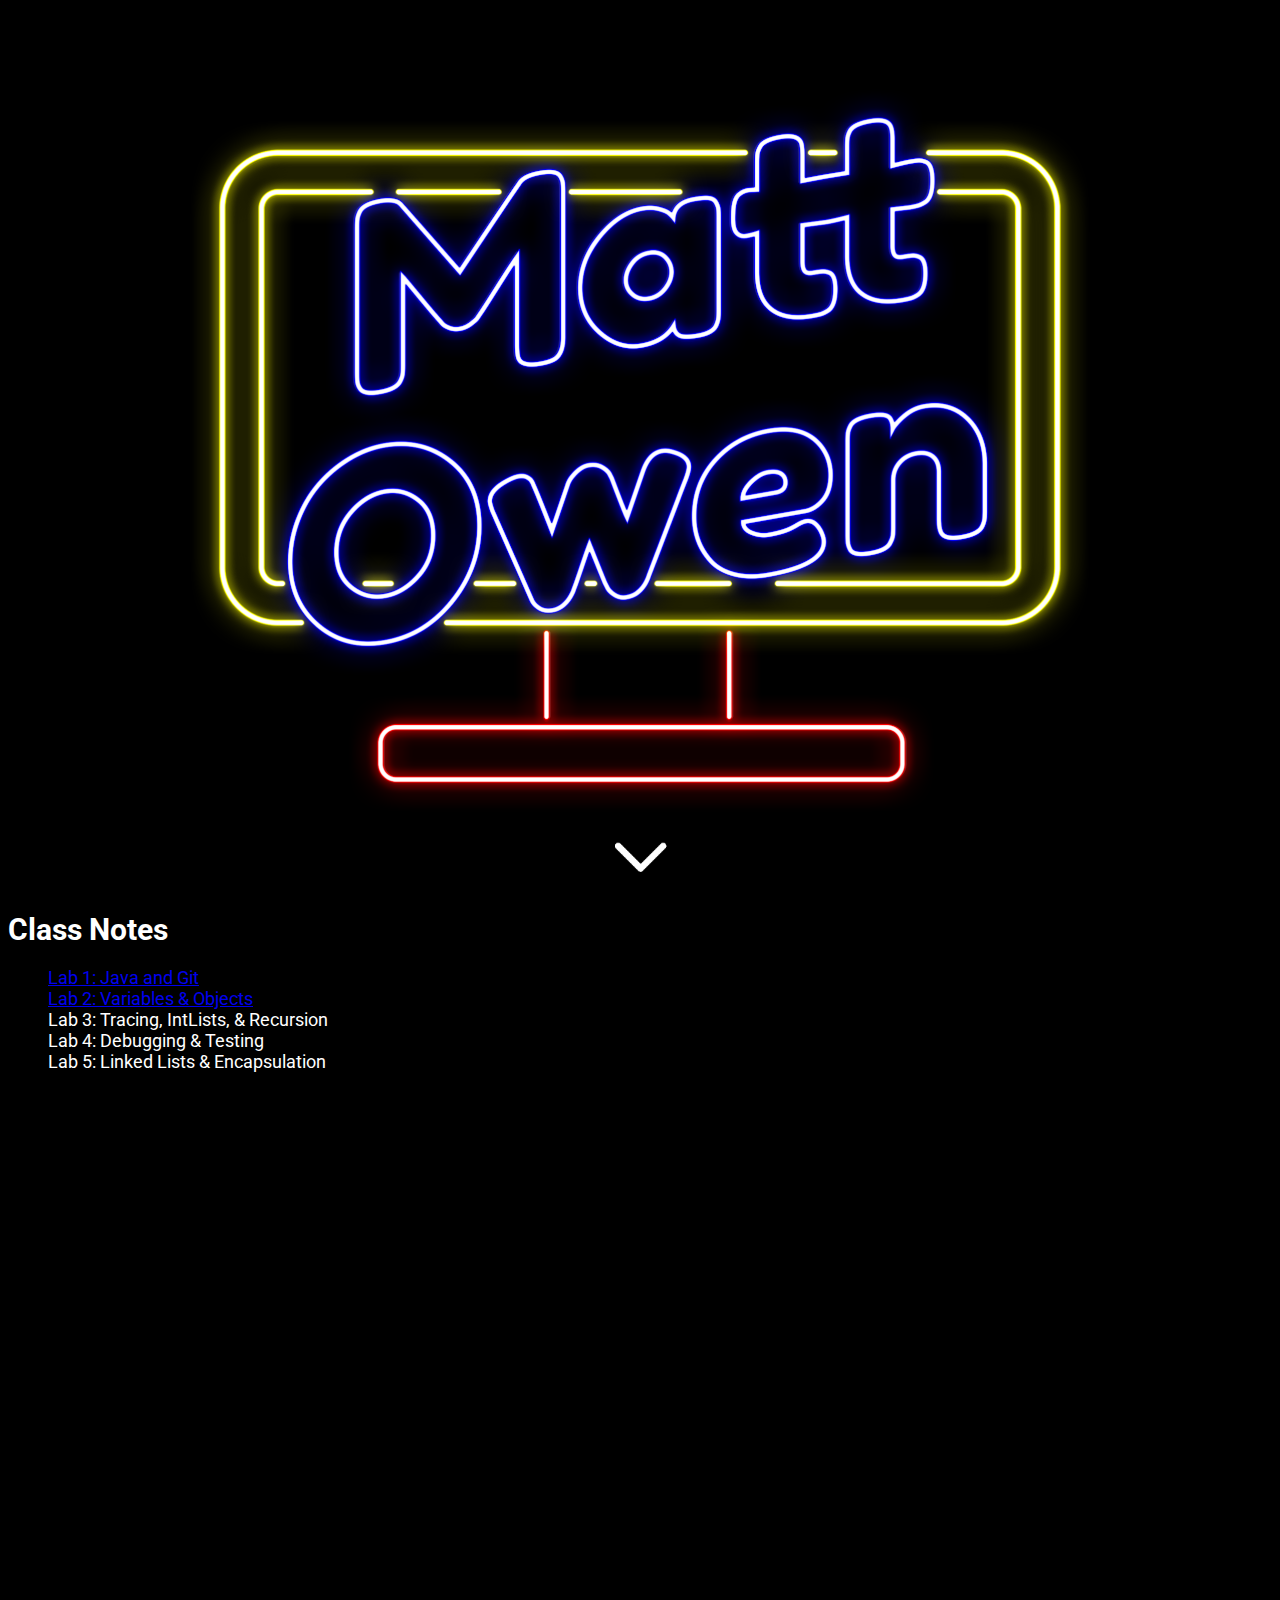
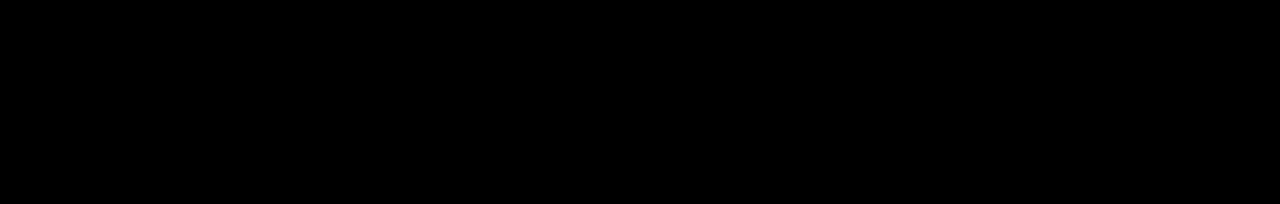
==== commit 927d8ddf: "change down arrow to be white and fix minor error with index.html:" ====
--- a/index.html
+++ b/index.html
@@ -12,14 +12,14 @@
             <span></span>
             <img class="topImg" src="sign_off.png" id="signOff">
             <img class="topImg" src="sign_on.png" id="signOn">
-            <a href="index.html#teaching"><img id="down" src="down.png"></a> 
+            <a href="index.html#teaching"><img id="down" src="down_white.png"></a> 
         </div>
         <div class="teaching" id="teaching">
             <h1 class="header">
                  Class Notes
             </h1>
             <ul class="links">
-                <li><a href="cs61bl/Lab%201_%20Java,%20Git.pdf">Lab 1: Java and Git</a>a></li>
+                <li><a href="cs61bl/Lab%201_%20Java,%20Git.pdf">Lab 1: Java and Git</a></li>
                 <li><a href="cs61bl/Lab%2002_%20Variables%20&%20Objects.pdf">Lab 2: Variables &amp; Objects</a></li>
                 <li>Lab 3: Tracing, IntLists, &amp; Recursion</li>
                 <li>Lab 4: Debugging &amp; Testing</li>
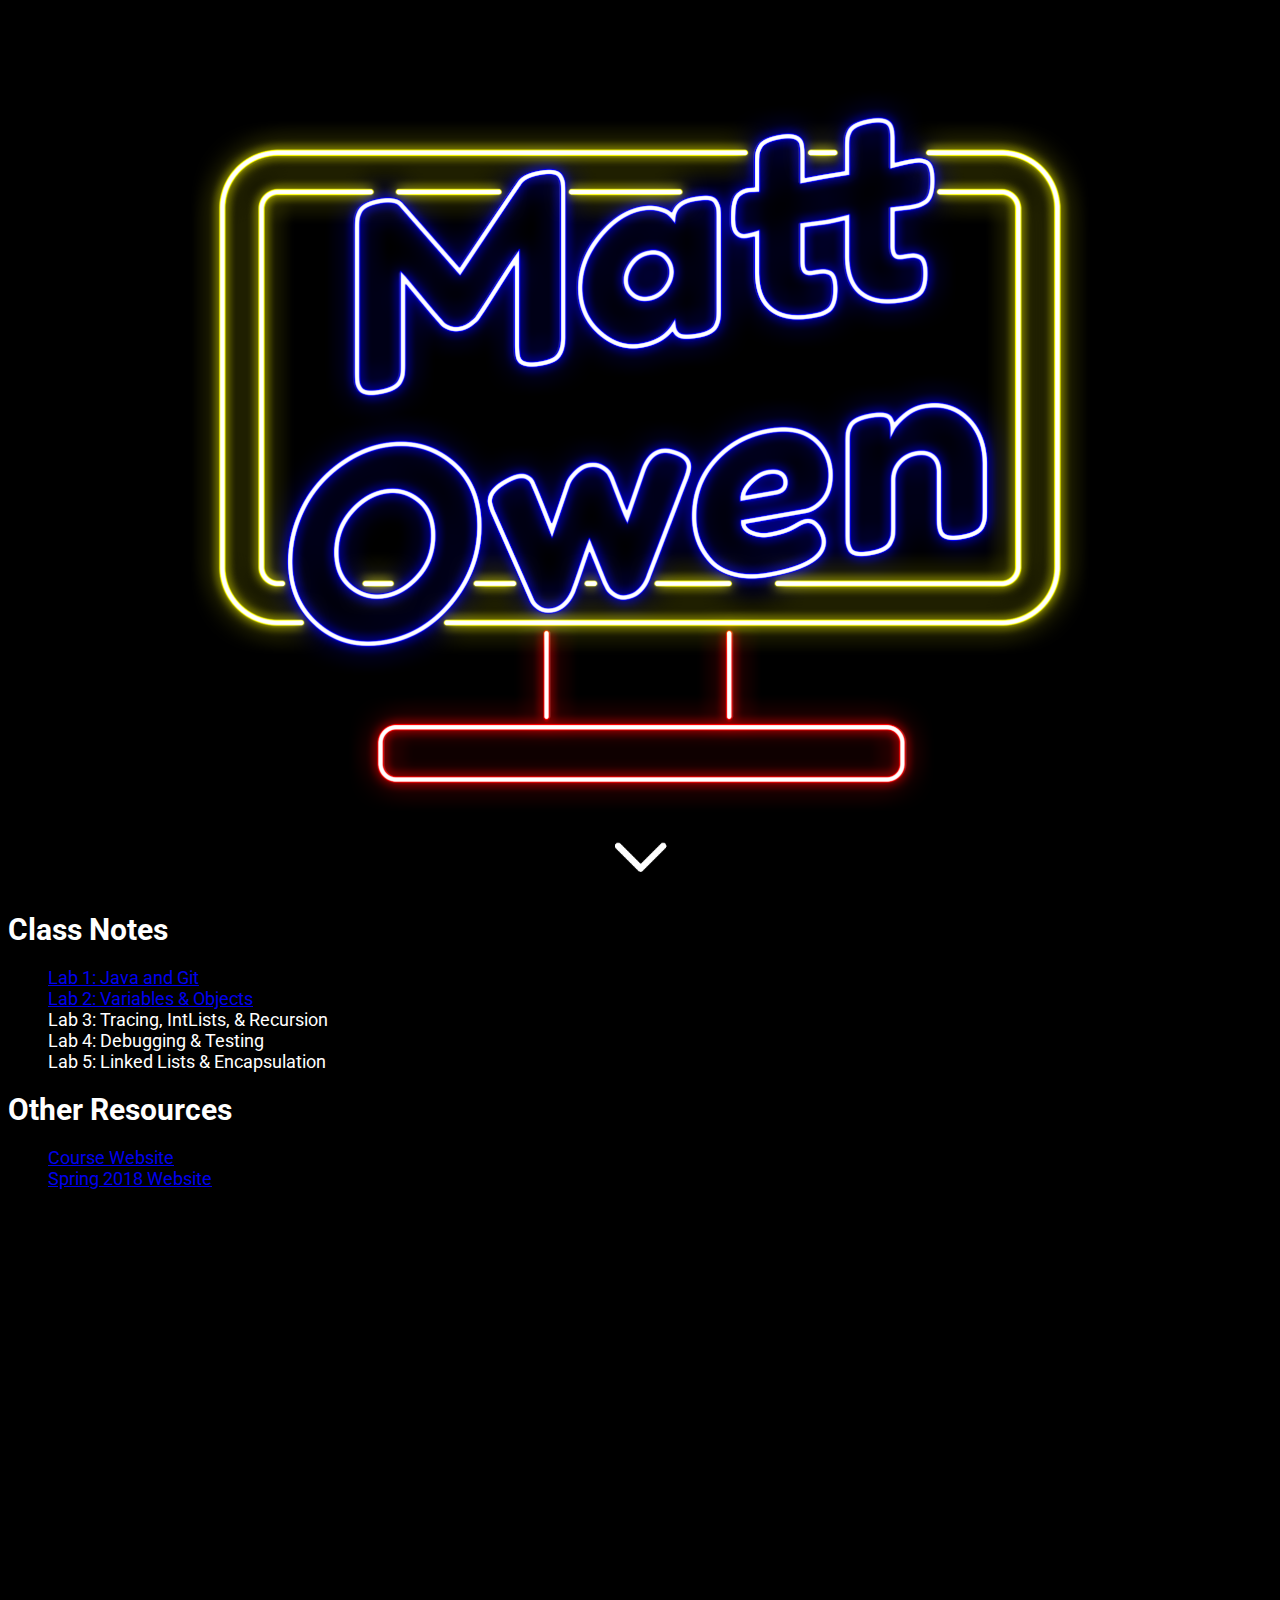
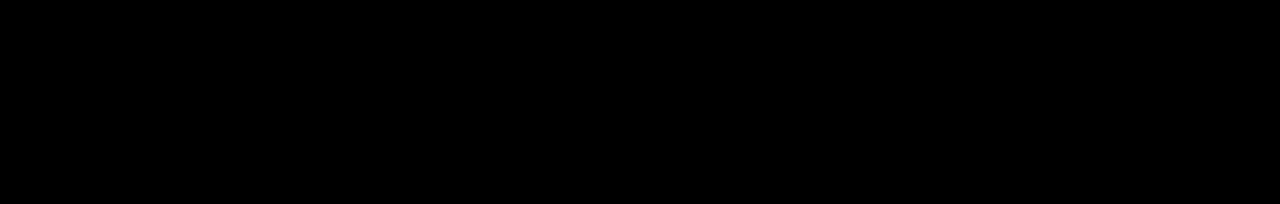
==== commit 8921b345: "add other resources section" ====
--- a/index.html
+++ b/index.html
@@ -24,6 +24,14 @@
                 <li>Lab 3: Tracing, IntLists, &amp; Recursion</li>
                 <li>Lab 4: Debugging &amp; Testing</li>
                 <li>Lab 5: Linked Lists &amp; Encapsulation</li>    
+            </ul>
+            
+            <h1 class="header">
+                 Other Resources
+            </h1>
+            <ul class="links">
+                <li><a href="cs61bl.org">Course Website</a></li>
+                <li><a href="sp18.datastructur.es">Spring 2018 Website</a></li>  
             </ul>
         </div>
         
